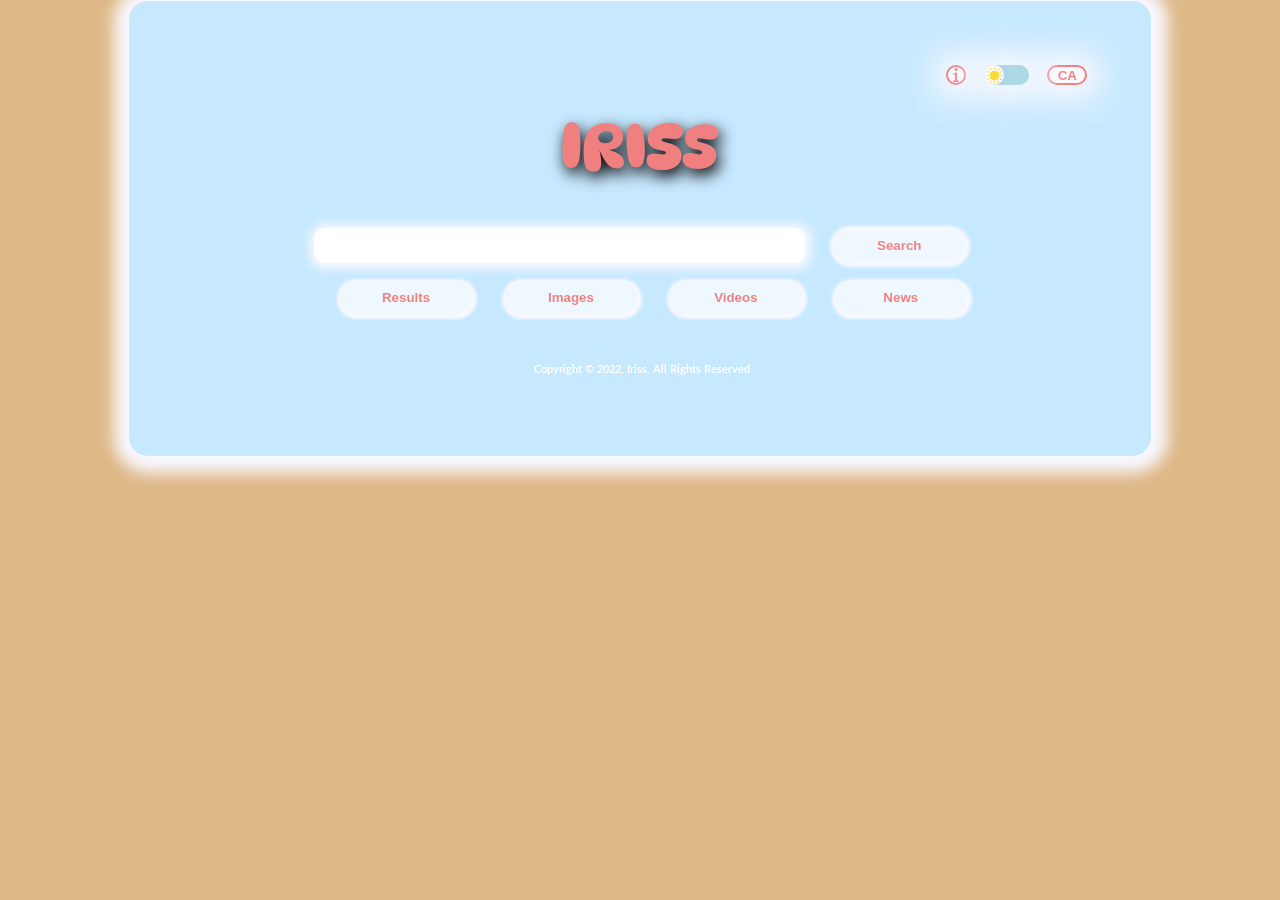
==== index.html @ d87d234c "Update index.html" ====
<!DOCTYPE html>
<html>
  <head>
    <title>Iriss</title>
    <meta charset="utf-8" />
    <meta
      name="description"
      content="Iriss serves as a simple alternative to Google search as well as other search engines. Iris utulizes google search APIs to provide you with the top and best results to your search querys all while providing you with a simple but elegant UI."
    />
    <meta name="keywords" content="iriss,search,google alternative,secure" />
    <meta name="viewport" content="width=device-width, initial-scale=1.0" />
    <meta property="og:image" content="./images/ogPic.jpeg" />
    <link rel="stylesheet" href="main.css" />
    <link rel="preconnect" href="https://fonts.gstatic.com/" />
    <script>
      var dataObject, imgDataObject, vidDataObject, newsDataObject, country;
      const data = "";
      var userIn;
      var topImg = document.getElementById("topImg");
      var resultsBtn = document.getElementById("resultsBtn");
      var imgBtn = document.getElementById("imgBtn");
      var vidBtn = document.getElementById("vidBtn");
      var newsBtn = document.getElementById("newsBtn");
      function toggleLightDark() {
        var toggle = document.getElementById(".checker");
        var wrap = document.getElementById("wrap");
        var body = document.getElementById("bodyID");
        var searchBar = document.getElementById("userSearch");
        var sButton = document.getElementById("searchBtn");
        var rBtn = document.getElementById("resultsBtn");
        var iBtn = document.getElementById("imgBtn");
        var vBtn = document.getElementById("vidBtn");
        var nBtn = document.getElementById("newsBtn");
        var info = document.getElementById("info");
        var sun = document.getElementById("sun");
        var moon = document.getElementById("moon");
        var title = document.getElementById("hTitle");
        var infoBtn = document.getElementById("popupBtn");
        var countryBtn = document.getElementById("countryID");
        var popup = document.getElementById("popDiv");
        var popupText = document.getElementById("popDivInfo");
        var right = document.getElementById("copyright");
        const boxes = document.querySelectorAll(".descriptionDiv");
        const boxes2 = document.querySelectorAll(".switch");
        if (document.querySelector(".checker").checked == true) {
          wrap.style.backgroundColor = "black";
          body.style.backgroundColor = "black";
          wrap.style.boxShadow = "1px 1px 60px 15px rgb(240, 128, 128, 0.5)";
          wrap.style.border = "none";
          searchBar.style.backgroundColor = "black";
          searchBar.style.color = "white";
          searchBar.style.boxShadow = "none";
          sButton.style.backgroundColor = "black";
          sButton.style.boxShadow = "none";
          rBtn.style.backgroundColor = "black";
          rBtn.style.boxShadow = "none";
          iBtn.style.backgroundColor = "black";
          iBtn.style.boxShadow = "none";
          vBtn.style.backgroundColor = "black";
          vBtn.style.boxShadow = "none";
          nBtn.style.backgroundColor = "black";
          nBtn.style.boxShadow = "none";
          boxes.forEach((box) => {
            box.style.color = "white";
          });
          try {
            info.style.backgroundColor = "black";
            info.style.color = "white";
            info.style.boxShadow = "none";
          } catch {
            console.log(
              "No info div found. User required to perform search first."
            );
          }
          boxes2.forEach((box1) => {
            box1.style.boxShadow = "1px 1px 60px 15px rgb(240, 128, 128, 0.5)";
          });
          title.style.textShadow = "3px 6px 16px rgb(240, 128, 128, 0.5)";
          infoBtn.style.boxShadow = "1px 1px 60px 15px rgb(240, 128, 128, 0.5)";
          countryBtn.style.boxShadow = "1px 1px 60px 15px rgb(240, 128, 128, 0.5)";
          popup.style.backgroundColor = "black";
          popup.style.opacity = "0.9";
          popupText.style.color = "ghostwhite";
          popup.style.boxShadow = "1px 1px 60px 15px rgb(240, 128, 128, 0.5)";
          right.style.boxShadow = "none";
          right.style.backgroundColor = "transparent";
          right.style.color = "lightcoral";
        } else if (document.querySelector(".checker").checked == false) {
          wrap.style = "";
          body.style = "";
          searchBar.style = "";
          sButton.style = "";
          rBtn.style = "";
          rBtn.style.color = "";
          iBtn.style = "";
          vBtn.style = "";
          nBtn.style = "";
          infoBtn.style = "";
          countryBtn.style = "";
          try {
            info.style = "";
          } catch {
            console.log(
              "No info div found. User required to perform search first."
            );
          }
          boxes.forEach((box) => {
            box.style.color = "";
          });
          boxes2.forEach((box1) => {
            box1.style.boxShadow = "";
          });
          title.style = "";
          popup.style.backgroundColor = "";
          popup.style.boxShadow = "";
          popup.style.opacity = "";
          popupText.style.color = "";
          right.style.boxShadow = "";
          right.style.backgroundColor = "";
          right.style.color = "";
        }
      }
      function checkSearch() {
        checkIn = document.getElementById("userSearch").value;
        if (checkIn.length == 0) {
          console.log(
            "Unable to perform search. No search query detected in search bar."
          );
        } else {
          processSearch();
        }
      }
      function processSearch() {
        userIn = document.getElementById("userSearch").value;
        userIn = userIn.split(" ").join("+");
        country = document.getElementById("countryID").value;
        document.getElementById("content").innerHTML =
          "<div class='loader'></div>";
        initializeSearch(userIn);
        initializeImageSearch(userIn);
        initializeVidSearch(userIn);
        initializeNewsSearch(userIn);
        toggleLightDark();
      }
      function initializeNewsSearch(search) {
        const xhr = new XMLHttpRequest();
        xhr.withCredentials = true;
        xhr.addEventListener("readystatechange", function () {
          if (this.readyState === this.DONE) {
            console.log(this.responseText);
            newsDataObject = JSON.parse(this.responseText);
          }
        });
        xhr.open(
          "GET",
          "https://google-search3.p.rapidapi.com/api/v1/news/q=".concat(
            search
          ) + "&num=100"
        );
        xhr.setRequestHeader("X-User-Agent", "desktop");
        xhr.setRequestHeader("X-Proxy-Location", country);
        xhr.setRequestHeader(
          "X-RapidAPI-Key",
          "ca53dc03dcmshd11cf4b2967d2efp139e4fjsn965726f7b050"
        );
        xhr.setRequestHeader(
          "X-RapidAPI-Host",
          "google-search3.p.rapidapi.com"
        );
        xhr.send(data);
      }
      function initializeVidSearch(search) {
        const xhr = new XMLHttpRequest();
        xhr.withCredentials = true;
        xhr.addEventListener("readystatechange", function () {
          if (this.readyState === this.DONE) {
            console.log(this.responseText);
            vidDataObject = JSON.parse(this.responseText);
          }
        });
        xhr.open(
          "GET",
          "https://google-search3.p.rapidapi.com/api/v1/video/q=".concat(search)
        );
        xhr.setRequestHeader("X-User-Agent", "desktop");
        xhr.setRequestHeader("X-Proxy-Location", country);
        xhr.setRequestHeader(
          "X-RapidAPI-Key",
          "ca53dc03dcmshd11cf4b2967d2efp139e4fjsn965726f7b050"
        );
        xhr.setRequestHeader(
          "X-RapidAPI-Host",
          "google-search3.p.rapidapi.com"
        );
        xhr.send(data);
      }
      function initializeImageSearch(search) {
        const xhr = new XMLHttpRequest();
        xhr.withCredentials = true;
        xhr.addEventListener("readystatechange", function () {
          if (this.readyState === this.DONE) {
            console.log(this.responseText);
            imgDataObject = JSON.parse(this.responseText);
          }
        });
        xhr.open(
          "GET",
          "https://google-search3.p.rapidapi.com/api/v1/image/q=".concat(
            search
          ) + "&num=50"
        );
        xhr.setRequestHeader("X-User-Agent", "desktop");
        xhr.setRequestHeader("X-Proxy-Location", country);
        xhr.setRequestHeader(
          "X-RapidAPI-Key",
          "ca53dc03dcmshd11cf4b2967d2efp139e4fjsn965726f7b050"
        );
        xhr.setRequestHeader(
          "X-RapidAPI-Host",
          "google-search3.p.rapidapi.com"
        );
        xhr.send(data);
      }
      function initializeSearch(search) {
        const xhr = new XMLHttpRequest();
        xhr.withCredentials = true;
        xhr.addEventListener("readystatechange", function () {
          if (this.readyState === this.DONE) {
            console.log(this.responseText);
            dataObject = JSON.parse(this.responseText);
            displaySearch();
          }
        });
        xhr.open(
          "GET",
          "https://google-search3.p.rapidapi.com/api/v1/search/q=".concat(
            search
          ) + "&num=100"
        );
        xhr.setRequestHeader("X-User-Agent", "desktop");
        xhr.setRequestHeader("X-Proxy-Location", country);
        xhr.setRequestHeader(
          "X-RapidAPI-Key",
          "ca53dc03dcmshd11cf4b2967d2efp139e4fjsn965726f7b050"
        );
        xhr.setRequestHeader(
          "X-RapidAPI-Host",
          "google-search3.p.rapidapi.com"
        );
        xhr.send(data);
      }
      function displaySearch() {
        var topImg = document.getElementById("topImg");
        var resultsBtn = document.getElementById("resultsBtn");
        var imgBtn = document.getElementById("imgBtn");
        var vidBtn = document.getElementById("vidBtn");
        var newsBtn = document.getElementById("newsBtn");
        document.getElementById("content").innerHTML = "";
        document.getElementById("content").innerHTML +=
          "<div id='info'>" +
          dataObject.total +
          " results found in " +
          dataObject.ts.toPrecision(3) +
          "s</div>";
        for (var i = 0; i < dataObject.results.length; i++) {
          var title = dataObject.results[i].title;
          var description = dataObject.results[i].description;
          var link = dataObject.results[i].link;
          document.getElementById("content").innerHTML +=
            "<section>" +
            "<h3><a href='" +
            link +
            "'>" +
            title +
            "</a></h3>" +
            "<div class='descriptionDiv'>" +
            "<p1>" +
            description +
            "</p1>" +
            "</div>" +
            "</section>";
        }
        toggleLightDark();
        resultsBtn.style.backgroundColor = "lightskyblue";
        resultsBtn.style.color = "white";
        topImg.style.display = "block";
      }
      function displayImg() {
        var topImg = document.getElementById("topImg");
        var resultsBtn = document.getElementById("resultsBtn");
        var imgBtn = document.getElementById("imgBtn");
        var vidBtn = document.getElementById("vidBtn");
        var newsBtn = document.getElementById("newsBtn");
        document.getElementById("content").innerHTML = "";
        document.getElementById("content").innerHTML +=
          "<div id='info'>" +
          imgDataObject.image_results.length +
          " results found in " +
          imgDataObject.ts.toPrecision(3) +
          "s</div><br>";
        for (var i = 0; i < imgDataObject.image_results.length; i++) {
          var src = imgDataObject.image_results[i].image.src;
          document.getElementById("content").innerHTML +=
            "<img class='imgSearchD' src='" + src + "'>";
        }
        toggleLightDark();
        imgBtn.style.backgroundColor = "lightskyblue";
        imgBtn.style.color = "white";
        topImg.style.display = "block";
      }
      function displayVid() {
        var topImg = document.getElementById("topImg");
        var resultsBtn = document.getElementById("resultsBtn");
        var imgBtn = document.getElementById("imgBtn");
        var vidBtn = document.getElementById("vidBtn");
        var newsBtn = document.getElementById("newsBtn");
        document.getElementById("content").innerHTML = "";
        document.getElementById("content").innerHTML +=
          "<div id='info'>" +
          vidDataObject.total +
          " results found in " +
          vidDataObject.ts.toPrecision(3) +
          "s</div>";
        for (var i = 0; i < vidDataObject.results.length; i++) {
          var title = vidDataObject.results[i].title;
          var link = vidDataObject.results[i].link;
          var description = vidDataObject.results[i].description;
          document.getElementById("content").innerHTML +=
            "<section>" +
            "<h3><a href='" +
            link +
            "'>" +
            title +
            "</a></h3>" +
            "<div class='descriptionDiv'>" +
            "<p1>" +
            description +
            "</p1>" +
            "</div>" +
            "</section>";
        }
        toggleLightDark();
        vidBtn.style.backgroundColor = "lightskyblue";
        vidBtn.style.color = "white";
        topImg.style.display = "block";
      }
      function displayNews() {
        var topImg = document.getElementById("topImg");
        var resultsBtn = document.getElementById("resultsBtn");
        var imgBtn = document.getElementById("imgBtn");
        var vidBtn = document.getElementById("vidBtn");
        var newsBtn = document.getElementById("newsBtn");
        document.getElementById("content").innerHTML = "";
        document.getElementById("content").innerHTML +=
          "<div id='info'>" +
          newsDataObject.entries.length +
          " results found in " +
          newsDataObject.ts.toPrecision(3) +
          "s</div>";
        for (var i = 0; i < newsDataObject.entries.length; i++) {
          var title = newsDataObject.entries[i].title;
          var link = newsDataObject.entries[i].link;
          var published = newsDataObject.entries[i].published;
          var source = newsDataObject.entries[i].source.href;
          var publisher = newsDataObject.entries[i].source.title;
          document.getElementById("content").innerHTML +=
            "<section>" +
            "<h3><a href='" +
            link +
            "'>" +
            title +
            "</a></h3>" +
            "<div class='descriptionDiv'>" +
            "<p1>Published on: " +
            published +
            "<br>Source: " +
            source +
            "<br>Publisher: " +
            publisher +
            "</p1>" +
            "</div>" +
            "</section>";
        }
        toggleLightDark();
        newsBtn.style.backgroundColor = "lightskyblue";
        newsBtn.style.color = "white";
        topImg.style.display = "block";
      }
      function enterSearch(ele) {
        if (event.key === "Enter") {
          checkSearch();
        }
      }

      function popup() {
        var popup = document.getElementById("popDiv");
        popup.style.display = "block";
      }

      function unPop() {
        var popup = document.getElementById("popDiv");
        popup.style.display = "none";
      }
    </script>
  </head>
<script async src="https://www.googletagmanager.com/gtag/js?id=G-2MVN90X1NE"></script>
<script>
  window.dataLayer = window.dataLayer || [];
  function gtag(){dataLayer.push(arguments);}
  gtag('js', new Date());

  gtag('config', 'G-2MVN90X1NE');
</script>
  <body id="bodyID">
    <div id="wrap">
      <div id="popDiv">
        <button id="unpopBtn" onclick="unPop();"></button>
        <h3 id="popHead">About Iriss</h3>
        <p1 id="popDivInfo">Iriss is a web search website that was built by me for fun and educational purposes. Iriss uses google search APIs to bring you the top and best results for your search querys.<br>You can contact me at:<br><a href="mailto:dev@iriss.app">dev@iriss.app</a></p1>
      </div>
      <div id="controls">
      <select title="Search Country ID" id="countryID">
        <option value="US">US</option>
        <option value="CA" selected>CA</option>
        <option value="IE">IE</option>
        <option value="GB">GB</option>
        <option value="FR">FR</option>
        <option value="DE">DE</option>
        <option value="SE">SE</option>
        <option value="IN">IN</option>
        <option value="JP">JP</option>
        <option value="KR">KR</option>
        <option value="SG">SG</option>
        <option value="AU">AU</option>
        <option value="BR">BR</option>
      </select>
      <div id="darkLightD">
        <label class="switch">
          <input type="checkbox" class="checker" onclick="toggleLightDark();" />
          <span class="slider round"></span>
        </label>
      </div>
      <button id="popupBtn" onclick="popup();"></button>
    </div>
      <header><h1 id="hTitle">IRISS</h1></header>
      <nav>
        <input
          type="text"
          id="userSearch"
          spellcheck="false"
          onkeydown="enterSearch(this);"
          value=""
        /><button
          id="searchBtn"
          class="buttonsC"
          onclick="checkSearch();"
        >
          Search
          </button
        ><br /><button
          id="resultsBtn"
          class="buttonsC"
          onclick="displaySearch();"
        >
          Results
        </button>
        <button id="imgBtn" class="buttonsC" onclick="displayImg();">
          Images
        </button>
        <button id="vidBtn" class="buttonsC" onclick="displayVid();">
          Videos
        </button>
        <button id="newsBtn" class="buttonsC" onclick="displayNews();">
          News
        </button>
      </nav>
      <div id="content"></div>
      <footer>
        <div id="footDiv">
          <h4 id="copyright">Copyright &copy; 2022, Iriss. All Rights Reserved</h4>
          <a href="#" title="Go to Top"
            ><img
              id="topImg"
              src="https://icon-library.com/images/back-to-top-icon-png/back-to-top-icon-png-16.jpg"
          /></a>
        </div>
      </footer>
    </div>
  </body>
  <link rel="stylesheet" href="https://fonts.googleapis.com/css?family=Lato&display=swap" />
  <link
    rel="stylesheet"
    href="https://fonts.googleapis.com/css?family=DynaPuff&display=swap"
  />
</html>
---- main.css ----
* {
    box-sizing: border-box;
    -webkit-touch-callout: none;
    -webkit-user-select: none;
    user-select: none;
    
  }
*:focus{
    outline: none;
}
#wrap {
    width: 80%;
    background-color: rgb(199, 233, 255);
    margin: auto;
    margin-bottom: 5%;
    padding: 5%;
    overflow-wrap: auto;
    border: 1px solid ghostwhite;
    border-radius: 20px;
    box-shadow: 1px 1px 15px 15px ghostwhite;
  }
  #wrap{
    transition: box-shadow 1s, background-color 1s, border 1s, width 1s;
  }
#darkLightD{
    width: 5%;
    float: right;
    margin: auto;
}
body {
    background: burlywood;
    font-family: Lato;
    text-align: left;
    margin: auto;
    transition: background-color 1s;
  }
#content{
    margin: 5%;

}
h1 {
    text-align: center;
    font-family: DynaPuff;
    font-size: 64px;
    font-weight:bolder;
    text-shadow: 3px 6px 16px black;
    transition: 1s;
  }

h3 a{
    text-decoration: none;
    color:steelblue;
    text-shadow: 1px 1px 1px black;
  }

#userSearch{
    -webkit-touch-callout: text;
    -webkit-user-select: text;
    user-select: text;
    border-radius: 10px;
    border: 1px solid white;
    box-shadow: 1px 1px 10px 5px ghostwhite;
    width: 55%;
    padding: 1%;
    color: black;
    transition: box-shadow 1s, background-color 1s;
}

#countryID{
  box-shadow: 1px 1px 30px 15px ghostwhite;
  width: 4.5%;
    border: 2px solid lightcoral;
    border-radius: 20px;
    appearance: button;
    -webkit-appearance: none;
    padding-left: 1%;
    background-color: ghostwhite;
    color: lightcoral;
    height: 20px;
    font-weight: 800;
    float: right;
    margin-left: 2%;
    transition: 1s;
}

.buttonsC{
    border: 1px solid ghostwhite;
    border-radius: 20px;
    background-color: aliceblue;
    margin-left: 3%;
    box-shadow: 1px 1px 3px 3px ghostwhite;
    color:lightcoral;
    font-weight: 800;
    padding-right: 2%;
    padding-left: 2%;
    padding-top: 1%;
    padding-bottom: 1%;

    width: 15%;
}
.buttonsC{
    transition: 1s;
}
.buttonsC:hover{
    background-color: lightskyblue;
    color: white;
    transform: rotate(10deg);
}
#searchBtn{
  
    white-space: nowrap;
    padding-top: 1%;
    padding-bottom: 1%;
}
#imgBtn{
    margin-top: 2%;
}
h3{
    transition: 0.5s;
}
h3:hover{
    box-shadow: 2px 2px 10px 10px ghostwhite;
    background-color: ghostwhite;
    border-radius: 20px;
    
}
nav{
    text-align: center;
}

.imgSearchD{
    width: 20%;
    height: 20%;
    margin: 2%;
    transition: 1s;
}

.imgSearchD:hover{
    box-shadow: 2px 2px 10px 10px ghostwhite;
    width: 23%;
    height: 23%;
}

h1{
    color: lightcoral;
}

.loader {
    margin: auto;
    border: 6px solid #f3f3f3; 
    border-top: 6px solid lightcoral;
    border-radius: 50%;
    width: 30px;
    height: 30px;
    box-shadow: 1px 1px 5px 5px ghostwhite;
    animation: spin 2s linear infinite;
  }
  
  @keyframes spin {
    0% { transform: rotate(0deg); }
    100% { transform: rotate(360deg); }
  }

footer{
    text-align: center;
    font-size: smaller;
    border-radius: 20px;
    width: fit-content;
    margin: auto;
    
}

footer h4{
    white-space: nowrap;
    border-radius: 20px;
    padding: 1%;
    color: white;
    font-size: smaller;

}
footer h4{
    transition: 0.5s;
}
footer img{
    height: 40px;
    width: 40px;
    border-radius: 20px;
    display: none;
    margin: auto;
    transition: 0.5s;
}
#info{
    color: steelblue;
    text-shadow: 1px 1px 1px darkgrey;
    background-color: ghostwhite;
    box-shadow: 1px 3px 10px 10px ghostwhite;
    width: fit-content;
    border-radius: 20px;
    padding-left: 5%;
    padding-right: 5%;
    margin-bottom: 4%;
    transition: 1s;
}
.descriptionDiv{
    transition: 1s;
}

footer h4:hover{

    background-color: ghostwhite;
    color: #3498db;
    box-shadow: 1px 1px 15px 15px ghostwhite;
}
footer img:hover{
    background-color: ghostwhite;
    box-shadow: 1px 1px 15px 15px ghostwhite;
    transform: rotate(360deg);
}

.switch {
    
    position: relative;
    display: inline-block;
    width: 45px;
    height: 20px;
    border-radius: 20px;
    box-shadow: 1px 1px 30px 15px ghostwhite;
    transition: 1s;
  }

  .switch input {
      
    opacity: 0;
    width: 0;
    height: 0;
    
  }
  
  .slider {
      
    position: absolute;
    cursor: pointer;
    top: 0;
    left: 0;
    right: 0;
    bottom: 0;
    background-color: lightblue;
    -webkit-transition: 1s;
    transition: 1s;
    
  }
  
  .slider:before {
    position: absolute;
    content: "";
    height: 20px;
    width: 20px;
    background-image: url("./images/sun.png");
    background-repeat: no-repeat;
    background-size: 17px 17px;
    background-position-x: center;
    background-position-y:center;
    background-color: ghostwhite;
    -webkit-transition: 1s;
    transition: 1s;
    
  }
  
  input:checked + .slider {
    background-color: gold;
    color: rgb(255, 196, 0);
  }

  input:checked + .slider:before{
    background-color: rgb(73, 43, 226);
    background-image: url("./images/moon.png");
    background-repeat: no-repeat;
    background-size: 13px 13px;
    background-position-x: center;
    background-position-y:center;
  }
  
  input:checked + .slider:before {
    -webkit-transform: translateX(26px);
    -ms-transform: translateX(26px);
    transform: translateX(26px);
    
  }

  .slider.round {
    border-radius: 34px;
  }
  .slider.round:before {
    border-radius: 50%;
  }

  section{
    word-wrap: break-word;
  }
#popDiv {
  text-align: center;
  position:fixed;
  width: 50%;
  top: 10%;
  left: 25%;
  padding: 2%;
  z-index: 1;
  box-shadow: 0px 0px 100px 40px rgb(255, 0, 0, 0.5), 0px 0px 30px 10px rgb(255, 0, 0, 0.5) inset;
  background-color: ghostwhite;
  opacity: 0.9;
  border-radius: 20px;
  overflow:auto;
  min-height: fit-content;
  display: none;
  transition: 1s;
}
#popDivInfo{
  display: block;
  margin: 5%;
  line-height: 35px;
  transition: 1s;
}
#popDivInfo a{
  display: inline-block;
  overflow: auto;
  width:fit-content;
  -webkit-touch-callout: text;
  -webkit-user-select: text;
  user-select: text;
  text-decoration: none;
  color: lightcoral;
  border: 2px solid lightcoral;
  border-radius: 20px 60px;
  padding: 0%;
  padding-right: 6%;
  padding-left: 6%;
  transition: 1s;
}
#popDivInfo a:hover{
  color: ghostwhite;
  overflow: auto;
  transform: rotate(8deg);
  background-color: rgb(240, 128, 128, 0.7);
  box-shadow: 1px 1px 60px 10px rgb(240, 128, 128);
}

#unpopBtn{
  float: right;
  margin: 2.5%;
  background-image: url("./images/exit.png");
  background-size: contain;
  border-radius: 20px;
  height: 20px;
  width: 20px;
  background-color: rgb(248, 248, 255, 0.1);
  border: ghostwhite;
  transition: 1s;
}
#unpopBtn:hover{
  box-shadow: 1px 1px 60px 10px rgb(240, 128, 128);
  background-color: rgb(240, 128, 128, 0.2);
}
#popupBtn{
  background-image: url("./images/info.png");
  background-size: contain;
  background-position: center;
  box-shadow: 1px 1px 30px 15px ghostwhite;
  width: 20px;
  height: 20px;
  background-repeat: no-repeat;
  float: right;
  margin: auto;
  margin-right: 2%;
  border-radius: 20px;
  background-color: ghostwhite;
  border: 2px solid lightcoral;
  transition: 1s;
}
#popupBtn:hover{
  box-shadow: 1px 1px 15px 15px ghostwhite;
  transition: 1s;
}
#popHead{
  color: lightcoral;
  clear: both;
  
}
#popHead:hover{
  box-shadow: none;
  background-color: transparent;
}
  @media screen and (max-width: 1250px){
    #searchBtn{
      height: 34px;
      width: 15%;
    }
    .buttonsC{
      margin-left: 2%;
    }
    #countryID{
      width: 5%;
      margin-left: 3%;
    }
    #darkLightD{
      margin-left: none;
    }
  }
  @media screen and (max-width: 1000px){
    #searchBtn{
      width: 20%;
    }
    .buttonsC{
      margin-left: 2%;
    }
    #countryID{
      width: 6%;
      margin-left: 6%;
    }
    #darkLightD{
      margin-left: 1%;
    }
    #popDiv{
      width: 75%;
      height: 300px;
      left: 13%;
    }
  }
  @media screen and (max-width:720px){

    #wrap{
        width: 90%;
        transition: 1s;
    }
    .buttonsC{
      width: 15%;
    }
    #searchBtn{
      padding: 1%;
      height: auto;
    }
    #userSearch{
      width: 60%;
      font-size: 10px;
    }
    .switch{
      float: right;
    }
    #countryID{
      width: 6%;
      margin-left: 2%;
    }
    #darkLightD{
      margin-left: 3%;
    }
    #popupBtn{
      background-color: ghostwhite;
      width: 20px;
      height: 20px;
      background-size:contain;
    }
}

@media screen and (max-width:600px){
  #wrap{
    width: 100%;
    margin-top: 20%;
    transition: all 1s; 
}
body{
  background-color: rgb(199, 233, 255);
}
.buttonsC{
  width: 18%;
  margin-left: 2%;
}
#searchBtn{
  padding: 1%;
}
#userSearch{
  width: 70%;
  font-size: 10px;
  margin-bottom: 1%;
}
.switch{
  float: right;
}
#countryID{
  width: 7%;
  margin-left: 2%;
}
#darkLightD{
  margin-left: 5%;
}
#popDiv{
  width: 75%;
  height: 300px;
  top: 10%;
  left: 13%;
}
#popDivInfo{
  margin: 10%;
  margin-top: 0%;
}
#popupBtn{
  background-color: ghostwhite;
  width: 20px;
  height: 20px;
  background-size:contain;
}
}
@media screen and (max-width:420px){

.buttonsC{
  width: 20%;
  margin-left: 3%;
}
#searchBtn{
  padding: 1%;
}
#userSearch{
  width: 70%;
  height: 20px;
  font-size: 8px;
  margin-bottom: 3%;
}
#countryID{
  float: right;
  width: 10%;
  margin-left: 2%;
}
#darkLightD{
  float: right;
  margin-left: 8%;
}
#popupBtn{
  background-color: ghostwhite;
  width: 20px;
  height: 20px;
  background-size:contain;
}
}

@media screen and (max-width: 335px){
  #userSearch{
    width: 70%;
    font-size: 6px;
    height: 16px;
    margin-bottom: 3%;
  }
  .buttonsC{
    margin-top: 2%;
    width: 20%;
    margin-left: 3%;
    font-size: 40%;
  }
  #searchBtn{
    margin-left: 5%;
  }

  section{
    font-size: 60%;
  }

  #info{
    font-size: 40%;
  }
  footer h4{

    display: inline-block;
    font-size: 6px;
  }
  #countryID{
    width: 12%;
    margin-left: 4%;
  }
  #darkLightD{
    margin-left: 13%;
  }
}
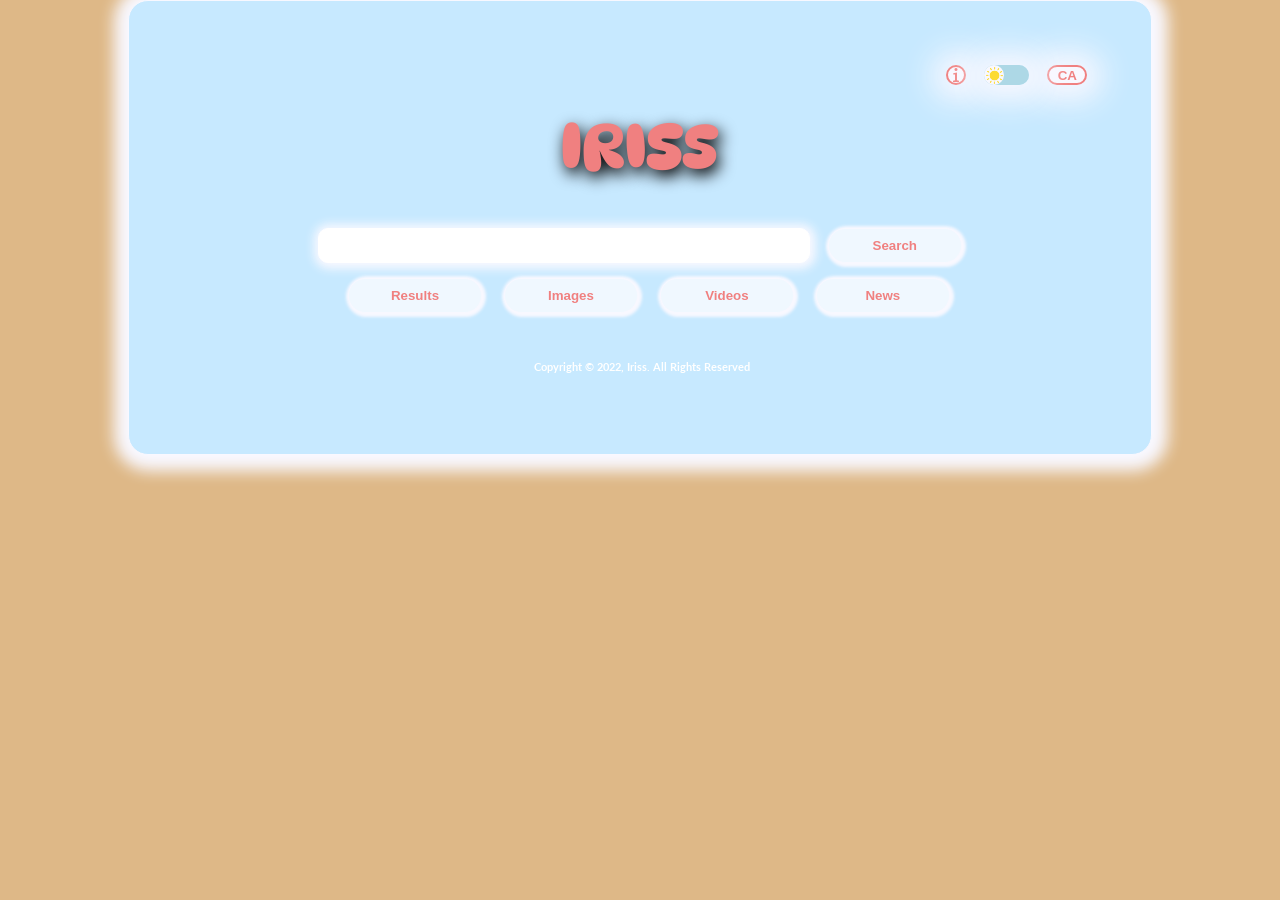
==== commit 4cf21c02: "Update" ====
--- a/index.html
+++ b/index.html
@@ -1,15 +1,12 @@
 <!DOCTYPE html>
 <html>
   <head>
-    <title>Iriss</title>
+    <title>Iriss Search</title>
     <meta charset="utf-8" />
-    <meta
-      name="description"
-      content="Iriss serves as a simple alternative to Google search as well as other search engines. Iris utulizes google search APIs to provide you with the top and best results to your search querys all while providing you with a simple but elegant UI."
-    />
+    <meta name="description" content="Iriss serves as a simple alternative to Google search as well as other search engines. Iriss utulizes google search APIs to provide you with the top and best results to your search querys all while providing you with a simple but elegant UI."/>
     <meta name="keywords" content="iriss,search,google alternative,secure" />
     <meta name="viewport" content="width=device-width, initial-scale=1.0" />
-    <meta property="og:image" content="./images/ogPic.jpeg" />
+    <meta property="og:image" content="https://i.postimg.cc/FHGzPwnr/ogPic.jpg" />
     <link rel="stylesheet" href="main.css" />
     <link rel="preconnect" href="https://fonts.gstatic.com/" />
     <script>
@@ -43,22 +40,22 @@
         const boxes = document.querySelectorAll(".descriptionDiv");
         const boxes2 = document.querySelectorAll(".switch");
         if (document.querySelector(".checker").checked == true) {
-          wrap.style.backgroundColor = "black";
-          body.style.backgroundColor = "black";
+          wrap.style.backgroundColor = "rgb(41, 35, 78)";
+          body.style.backgroundColor = "rgb(41, 35, 78)";
           wrap.style.boxShadow = "1px 1px 60px 15px rgb(240, 128, 128, 0.5)";
           wrap.style.border = "none";
-          searchBar.style.backgroundColor = "black";
+          searchBar.style.backgroundColor = "rgb(41, 35, 78)";
           searchBar.style.color = "white";
           searchBar.style.boxShadow = "none";
-          sButton.style.backgroundColor = "black";
+          sButton.style.backgroundColor = "rgb(41, 35, 78)";
           sButton.style.boxShadow = "none";
-          rBtn.style.backgroundColor = "black";
+          rBtn.style.backgroundColor = "rgb(41, 35, 78)";
           rBtn.style.boxShadow = "none";
-          iBtn.style.backgroundColor = "black";
+          iBtn.style.backgroundColor = "rgb(41, 35, 78)";
           iBtn.style.boxShadow = "none";
-          vBtn.style.backgroundColor = "black";
+          vBtn.style.backgroundColor = "rgb(41, 35, 78)";
           vBtn.style.boxShadow = "none";
-          nBtn.style.backgroundColor = "black";
+          nBtn.style.backgroundColor = "rgb(41, 35, 78)";
           nBtn.style.boxShadow = "none";
           boxes.forEach((box) => {
             box.style.color = "white";
@@ -481,7 +478,7 @@
           <a href="#" title="Go to Top"
             ><img
               id="topImg"
-              src="https://icon-library.com/images/back-to-top-icon-png/back-to-top-icon-png-16.jpg"
+              src="./images/top.png "
           /></a>
         </div>
       </footer>
--- a/main.css
+++ b/main.css
@@ -87,7 +87,7 @@
     border: 1px solid ghostwhite;
     border-radius: 20px;
     background-color: aliceblue;
-    margin-left: 3%;
+    margin-left: 2%;
     box-shadow: 1px 1px 3px 3px ghostwhite;
     color:lightcoral;
     font-weight: 800;
@@ -95,7 +95,6 @@
     padding-left: 2%;
     padding-top: 1%;
     padding-bottom: 1%;
-
     width: 15%;
 }
 .buttonsC{
@@ -106,14 +105,8 @@
     color: white;
     transform: rotate(10deg);
 }
-#searchBtn{
-  
-    white-space: nowrap;
-    padding-top: 1%;
-    padding-bottom: 1%;
-}
 #imgBtn{
-    margin-top: 2%;
+    margin-top: 1.75%;
 }
 h3{
     transition: 0.5s;
@@ -182,8 +175,8 @@
     transition: 0.5s;
 }
 footer img{
-    height: 40px;
-    width: 40px;
+    height: 35px;
+    width: 35px;
     border-radius: 20px;
     display: none;
     margin: auto;
@@ -390,10 +383,6 @@
   background-color: transparent;
 }
   @media screen and (max-width: 1250px){
-    #searchBtn{
-      height: 34px;
-      width: 15%;
-    }
     .buttonsC{
       margin-left: 2%;
     }
@@ -406,9 +395,6 @@
     }
   }
   @media screen and (max-width: 1000px){
-    #searchBtn{
-      width: 20%;
-    }
     .buttonsC{
       margin-left: 2%;
     }
